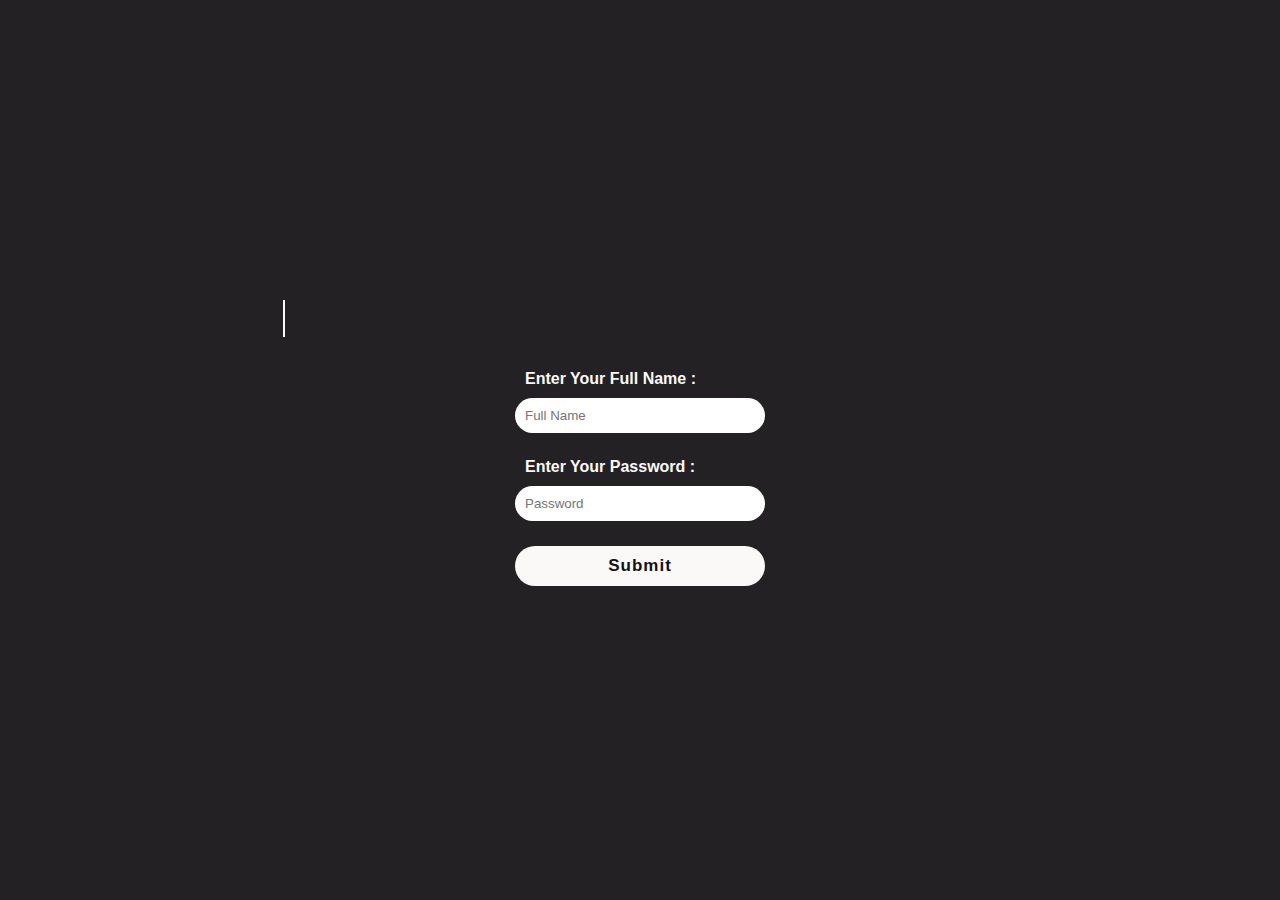
==== PMS.html @ 23cc1144 "Update PMS.html" ====
<!DOCTYPE html>
<html lang="en">
<head>
  <meta charset="UTF-8">
  <meta http-equiv="X-UA-Compatible" content="IE=edge">
  <meta name="viewport" content="width=device-width, initial-scale=1.0">
  <link rel="stylesheet" href="style.css">
  <link rel="stylesheet" href="https://cdnjs.cloudflare.com/ajax/libs/font-awesome/6.3.0/css/all.min.css" integrity="sha512-SzlrxWUlpfuzQ+pcUCosxcglQRNAq/DZjVsC0lE40xsADsfeQoEypE+enwcOiGjk/bSuGGKHEyjSoQ1zVisanQ==" crossorigin="anonymous" referrerpolicy="no-referrer" />
  <title>PMS | Products Management System</title>
</head>
<body>
  <div id="container">
    <div class="pageContainer">
      <header>
        <div class="head">
          <div class="logo"><img src="./logo/PMSlogo.png" alt="logo"></div>
          <span id="userName"></span>
        </div>
        <div class="description">
          <h1>PMS:products management system</h1>
          <p>Effortlessly manage your product inventory</p>
        </div>
      </header>
    <div class="content">
      <div class="inputs">
        <input type="text" placeholder="Title" id="title">
        <div class="price">
          <input type="number" placeholder="Price" min="1" id="price">
          <input type="number" placeholder="Taxes" min="1" id="taxes"><br class="br">
          <input type="number" placeholder="Ads" min="1" id="ads">
          <input type="number" placeholder="discount" class="discount" min="1">
          <p>Total: <span id="total"></span></p>
        </div>
        <input type="number" placeholder="Count" min="1" id="count">
        <input type="text" placeholder="Category" id="category">
        <button id="create">Create</button>
        <input type="text" placeholder="Search" id="search">
        <div class="search">
          <button id="searchByTitle">Search By Title</button>
          <button id="searchByCat">Search By Category</button>
        </div>
        <button id="deleteAll">Delete All</button>
      </div>
      <div class="dataTable">
        <table id="table">
            <tr>
              <td data-label="ID">id</td>
              <td data-label="TITLE">title</td> 
              <td data-label="PRICE">price</td>
              <td data-label="TAXES">taxes</td>
              <td data-label="ADS">ads</td>
              <td data-label="DISCOUNT">discount</td>
              <td data-label="TOTAL">total</td>
              <td data-label="CATEGORY">category</td>
              <td data-label="UPDATE">update</td>
              <td data-label="DELETE">delete</td>
            </tr>
        </table>
      </div>
    </div>
  </div>
</div>
  <script src="app.js"></script>
</body>
</html>
---- style.css ----
/* variables */
:root {
  --bgColor:#232123;
  --inputColor1:#121113;
  --inputColor2:#310044;
  --textColor:#fbf9f8;
  --borderRadius:20px;
}
/* reset the page */
* {
  margin: 0;
  padding: 0;
  box-sizing: border-box;
  font-family: Arial, Helvetica, sans-serif;
}
body {
  background-color: var(--bgColor);
  display: grid;
  place-content: center;
}
/* login page */
.container {
  background-color: var(--bgColor);
  color: var(--textColor);
  width: 100%;
  height: 100vh;
  display: grid;
  place-content: center;
  padding: 10px;
}
.content {
  margin: 0 auto;
  width: 100%;
  height: 300px;
  display: flex;
  flex-direction: column;
  align-items: center;
}
.content header {
  margin-bottom: 30px;
  padding-bottom: 40px;
  overflow: hidden;
  text-transform: capitalize;
}
.content header h1{
  position: relative;
  font-weight: 600;
}
.content header h1::before{
  content: "";
  position: absolute;
  top: 0;
  left: 0;
  width: 100%;
  height: 100%;
  background-color: var(--bgColor);
  border-left: 2px solid var(--textColor);
  animation: type 6s steps(43) infinite;
}
@keyframes type{
  40% ,60%{
    left: 100%;
  }
  100%{
    left: 0%;
  }  
}
section label {
  text-transform: capitalize;
  padding-left: 10px;
  padding-top: 10px;
  font-weight: 600;
}
section input {
  width:250px;
  margin: 10px 0;
  padding: 10px;
  border-radius: var(--borderRadius);
  caret-color: var(--bgColor);
  border: none;
  outline: none;
  margin-bottom:25px ;
}
section button {
  min-width: 100px;
  height: 40px;
  margin-right: 10px;
  padding: 0 10px;
  border-radius: var(--borderRadius);
  border: none;
  cursor: pointer;
  background-color: var(--textColor);
  color: var(--inputColor1);
  font-size: 17px;
  text-transform: capitalize;
  transition: all .3s ease-in-out;
}
section button:hover{
  background-color: #2a0766;
  color: var(--textColor);
  border: 1px solid var(--textColor);
}
a {
  text-decoration: none;
  color: var(--inputColor1);
}
a:hover {
  color: var(--textColor);
}
.messageOne {
  width: 300px;
  height: 80px;
  color: red;
  display: none;
}
@media screen and (max-width:768px) {
  header h1{
    font-size: 20px;
  }
}
@media screen and (max-width:440px) {
  header h1{
    font-size: 16px;
  }
}
@media screen and (max-width:375px) {
  header h1{
    font-size: 13px;
  }
}

/* PMS page */
#container {
  max-width: 1300px;
}
.pageContainer {
  width: 100%;
  padding: 10px 100px;
}
header {
  margin-bottom: 50px;
}
.head{
  width: 100%;
  display: flex;
  justify-content: space-between;
  margin-bottom: 30px;
}
img {
  width: 170px;
  margin-top: 5px;
}
.head span {
  height: 29px;
  text-transform: uppercase;
  margin-top: 13px;
  margin-right: 10px;
  background-color: var(--textColor);
  color: var(--bgColor);
  font-size: 23px;
  font-weight: 600;
  padding: 2px 3px;
  border-radius: 10%;
  cursor: default;
}
.description {
  width: 100%;
  color: var(--textColor);
  text-align: center;
  margin: 20px 0;
}
.description h1 {
  text-transform: capitalize;
  margin-bottom: 15px;
  font-size: 35px;
}
.description p {
  text-transform: capitalize;
  margin-bottom: 15px;
  font-size: 15px;
}
input {
  width: 100%;
  height: 35px;
  border-radius: var(--borderRadius);
  padding: 0 15px;
  border: none;
  outline: none;
  margin-bottom: 15px;
  color: var(--bgColor);
  caret-color: var(--bgColor);
  transition: transform .4s;
}
input:focus {
  transform: scale(1.1);
  background-color: var(--inputColor1);
  color: var(--textColor);
}
/* Chrome, Safari, Edge, Opera */
.input::-webkit-outer-spin-button,
input::-webkit-inner-spin-button {
    -webkit-appearance: none; /* hide the input number bar */
}
.br {
  display: none;
}
.price {
  width: 100%;
}
.price input {
  width: 18%;
}
.price p {
  color: var(--textColor);
  display: inline;
  background-color: #d61c22 ;
  padding: 6px 5px;
  border-radius: 5px;
  transition: all .3s;
}
button {
  width: 100%;
  height: 35px;
  margin-bottom: 15px;
  border: none;
  border-radius: var(--borderRadius);
  outline: none;
  cursor: pointer;
  font-size: 17px;
  font-weight: 600;
  letter-spacing: 1px;
  background-color: var(--inputColor2);
  color: var(--textColor);
  transition:ease .2s;
}
button:active {
  background-color: #600060;
}
.search {
  display: flex;
  justify-content: space-between;
}
.search button {
  width: 48%;
}
/* default style */
.dataTable{
  width: 100%;
}
table {
  width: 100%;
  border-collapse: collapse;
  font-size: 16px;
  color: var(--textColor);
}
tr:first-child {
  color: #000;
  text-transform: capitalize;
}

table td {
  padding: 10px;
  text-align: center;
  border-bottom: 1px solid #ddd;
}
@media screen and (min-width: 900px)  {
  tr:first-child {
  font-weight: bold;
  text-transform: uppercase;
  color: #000;
}
}

/* media query for smaller screens */
@media screen and (max-width: 670px) {
  table {
    font-size: 14px;
  }
  
  table td {
    padding: 5px;
  }

  tr:first-child {
    display: none;
  }
  
  table td:nth-of-type(1):before { content: attr(data-label); }
  table td:nth-of-type(2):before { content: attr(data-label); }
  table td:nth-of-type(3):before { content: attr(data-label); }
  table td:nth-of-type(4):before { content: attr(data-label); }
  table td:nth-of-type(5):before { content: attr(data-label); }
  table td:nth-of-type(6):before { content: attr(data-label); }
  table td:nth-of-type(7):before { content: attr(data-label); }
  table td:nth-of-type(8):before { content: attr(data-label); }
  table td:nth-of-type(9):before { content: attr(data-label); }
  table td:nth-of-type(10):before { content: attr(data-label); }
  
  table tbody tr {
    display: block;
    border-bottom: 1px solid #ddd;
    width: 90%;
    margin: 0 auto;
  }
  
  table tbody td {
    display: block;
    text-align: left;
    margin-left: 10%;
    border-bottom: none;
    position: relative;
    padding-left: 50%;
    margin-bottom: 5px;
    color: var(--textColor);
  }
  table tbody td:before {
    position: absolute;
    left: 0;
    width: 50%;
    padding-right: 10px;
    font-weight: 900;
    text-align: left;
    color: var(--inputColor1);
  }
}

@media screen and (min-width:1200px) {
  .pageContainer {
    padding: 10px 100px;
  }
}
@media screen and (min-width:992px) and (max-width:1200px)  {
  .pageContainer {
    padding: 10px 80px;
  }
}
@media screen and (max-width:992px) and (min-width:768px)  {
  .pageContainer {
    padding: 10px 60px;
  }
}
@media screen and (max-width:768px) {
  .pageContainer {
    padding: 10px 10px;
  }
  img {
    width: 150px;
    margin-left: 0;
    margin-top: -5px;
  }
  .head span {
    margin-right: 0;
    margin-top: 5px;
  }
  .description h1{
    font-size: 23px;
  }
  .description p{
    font-size: 14px;
  }
  input {
    transition: all 0.3s ease;
  }
  input:focus {
    transform: scale(1);
  }
}
@media screen and (max-width:500px) {
  .price input.discount,
  .price input:nth-child(4)
  {
    width: 31%;
  }
  .price input:nth-child(1), 
  .price input:nth-child(2)
  {
    width: 49%;
  }
  .br {
    display: block;
  }
}
@media screen and (max-width:440px) {
  .description h1{
    font-size: 17px;
  }
  .description p{
    font-size: 13px;
  }
  .search button {
    font-size: 13px;
  }
}
@media screen and (max-width:325px) {
  .search button {
    font-size: 11px;
  }
}
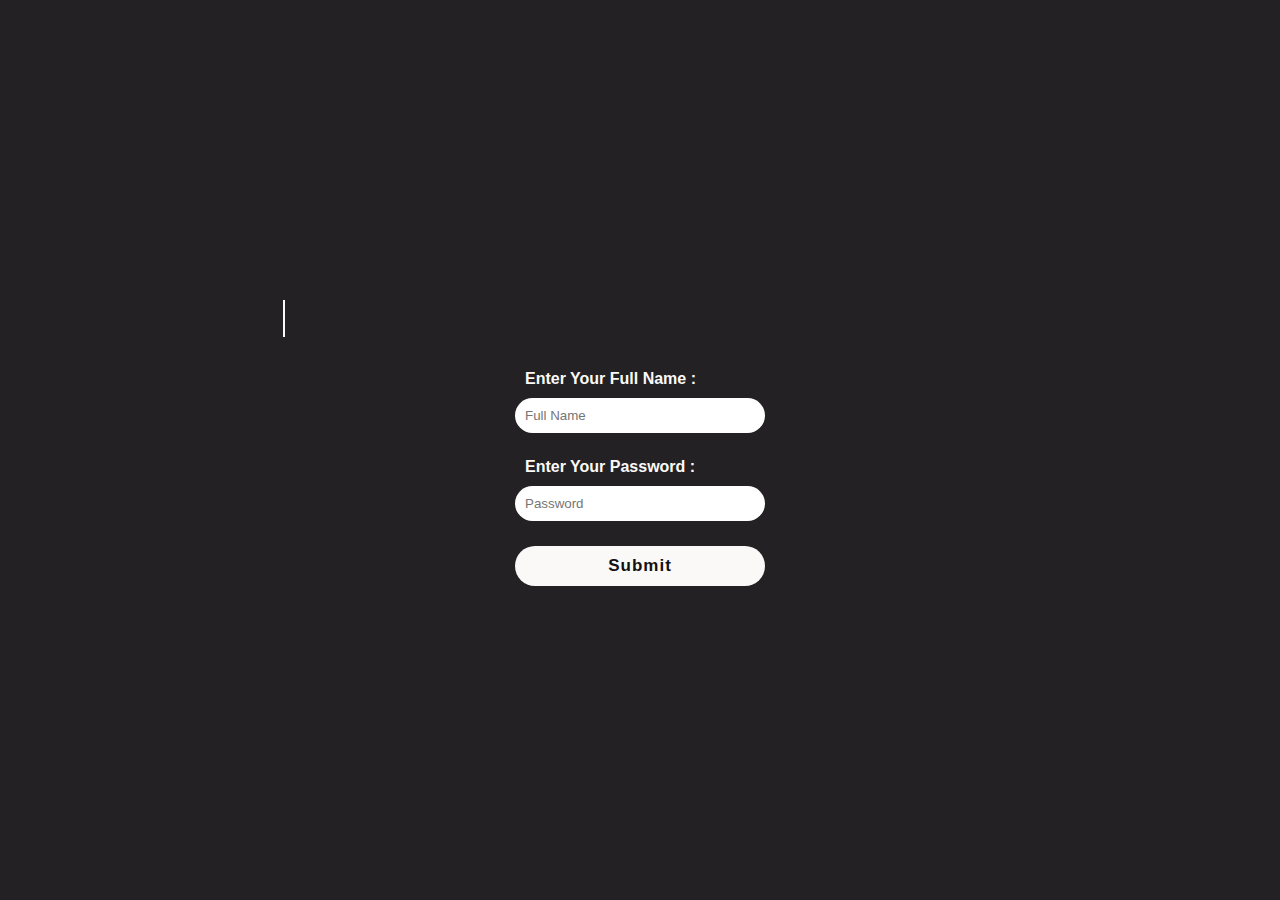
==== commit b9216a20: "Update PMS.html" ====
--- a/PMS.html
+++ b/PMS.html
@@ -10,6 +10,9 @@
 </head>
 <body>
   <div id="container">
+    <div class="alert">
+      <p>Please fill in the required fields.</p>
+    </div>
     <div class="pageContainer">
       <header>
         <div class="head">
@@ -36,15 +39,20 @@
         <button id="create">Create</button>
         <input type="text" placeholder="Search" id="search">
         <div class="search">
-          <button id="searchByTitle">Search By Title</button>
-          <button id="searchByCat">Search By Category</button>
+          <label for="search">Search By</label>
+          <select name="searchBy" id="searchBy">
+            <option value="ID">ID</option>
+            <option value="Title">Title</option>
+            <option value="Category">Category</option>
+          </select>
         </div>
-        <button id="deleteAll">Delete All</button>
+        <button id="deleteAll">Delete All(<span id="totalPro"></span>)</button>
       </div>
       <div class="dataTable">
         <table id="table">
+          <thead>
             <tr>
-              <td data-label="ID">id</td>
+              <td data-label="ID">ID</td>
               <td data-label="TITLE">title</td> 
               <td data-label="PRICE">price</td>
               <td data-label="TAXES">taxes</td>
@@ -55,6 +63,9 @@
               <td data-label="UPDATE">update</td>
               <td data-label="DELETE">delete</td>
             </tr>
+          </thead>
+            <tbody>
+            </tbody>
         </table>
       </div>
     </div>
--- a/style.css
+++ b/style.css
@@ -17,6 +17,8 @@
   background-color: var(--bgColor);
   display: grid;
   place-content: center;
+  position: relative;
+  overflow-x: hidden;
 }
 /* login page */
 .container {
@@ -233,17 +235,45 @@
   color: var(--textColor);
   transition:ease .2s;
 }
+.btn {
+  margin-bottom: 0;
+  padding: 0px 5px;
+  font-size: 13px;
+}
 button:active {
   background-color: #600060;
 }
 .search {
   display: flex;
-  justify-content: space-between;
-}
-.search button {
-  width: 48%;
-}
-/* default style */
+    justify-content: center;
+    align-items: baseline;
+}
+.search label {
+  margin-right: 10px;
+  font-size: 20px;
+  font-weight: 600;
+  color: var(--textColor);
+}
+select {
+  height: 35px;
+  text-align: center;
+  margin-bottom: 15px;
+  padding: 0 10px ;
+  border-radius: 20px;
+  font-size: 15px;
+  font-weight: 700;
+  background: var(--bgColor);
+  color: var(--textColor);
+  -webkit-appearance: none;
+  -moz-appearance: none;
+  appearance: none;
+  background-image: none;
+}
+option {
+  font-size: 15px;
+  padding: 5px 7px;
+} 
+/* table style */
 .dataTable{
   width: 100%;
 }
@@ -253,18 +283,19 @@
   font-size: 16px;
   color: var(--textColor);
 }
-tr:first-child {
+thead tr {
   color: #000;
   text-transform: capitalize;
 }
 
 table td {
-  padding: 10px;
+  padding: 6px 8px;
   text-align: center;
   border-bottom: 1px solid #ddd;
+  font-weight: bold;
 }
 @media screen and (min-width: 900px)  {
-  tr:first-child {
+  thead tr {
   font-weight: bold;
   text-transform: uppercase;
   color: #000;
@@ -281,10 +312,10 @@
     padding: 5px;
   }
 
-  tr:first-child {
+  table thead tr{
     display: none;
   }
-  
+
   table td:nth-of-type(1):before { content: attr(data-label); }
   table td:nth-of-type(2):before { content: attr(data-label); }
   table td:nth-of-type(3):before { content: attr(data-label); }
@@ -296,15 +327,16 @@
   table td:nth-of-type(9):before { content: attr(data-label); }
   table td:nth-of-type(10):before { content: attr(data-label); }
   
-  table tbody tr {
+  table tr {
     display: block;
     border-bottom: 1px solid #ddd;
     width: 90%;
     margin: 0 auto;
   }
   
-  table tbody td {
+  table td {
     display: block;
+    height: 20px;
     text-align: left;
     margin-left: 10%;
     border-bottom: none;
@@ -312,16 +344,51 @@
     padding-left: 50%;
     margin-bottom: 5px;
     color: var(--textColor);
-  }
-  table tbody td:before {
+    background-color: aliceblue;
+    color: #000;
+    padding-top: 2px;
+    border-radius: 5px;
+    transform: translateX(-20px);
+  }
+  td:last-child {
+    margin-bottom: 10px;
+  }
+  td:first-child {
+    margin-top: 10px;
+  }
+  table td::before {
+    content: attr(data-label);
     position: absolute;
+    padding-left: 5px;
     left: 0;
     width: 50%;
-    padding-right: 10px;
+    padding-right: 10px; 
     font-weight: 900;
     text-align: left;
     color: var(--inputColor1);
   }
+  td:nth-child(9),td:nth-child(10) {
+    background-color: var(--inputColor2);
+    padding: 5px 0;
+    height: 30px;
+    margin-top: 8px;
+    border-radius: var(--borderRadius);
+    cursor: pointer;
+  }
+  td:nth-child(9) {
+    margin-top: 10px;
+  }
+  td:nth-child(9)::before,td:nth-child(10)::before{
+    color: #eee;
+    text-align: center;
+    width: 100%;
+  }
+  .btn {
+    display: none;
+  }
+}
+#deleteAll {
+  display: none;
 }
 
 @media screen and (min-width:1200px) {
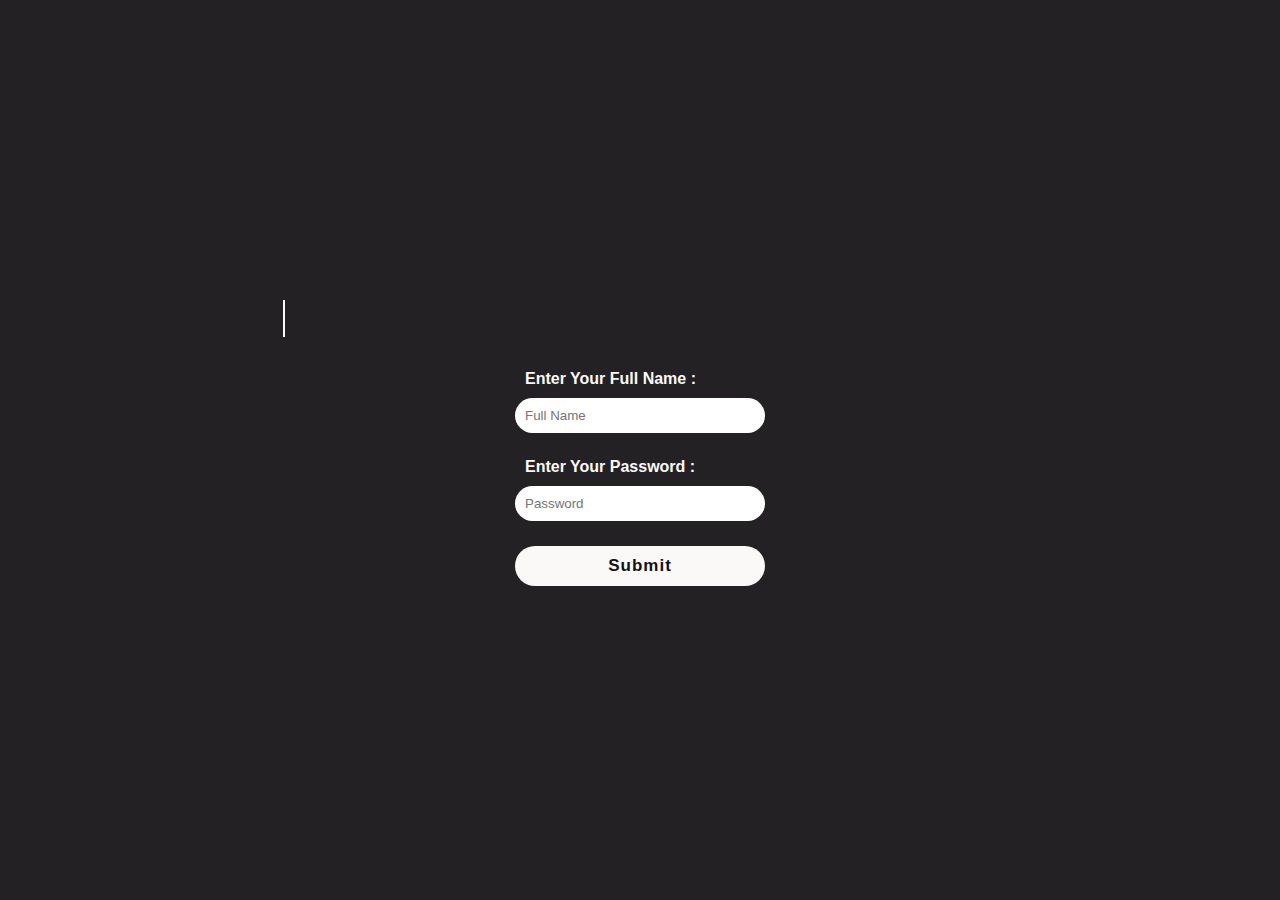
==== commit 7e9a266d: "Update PMS.html" ====
--- a/PMS.html
+++ b/PMS.html
@@ -37,7 +37,7 @@
         <input type="number" placeholder="Count" min="1" id="count">
         <input type="text" placeholder="Category" id="category">
         <button id="create">Create</button>
-        <input type="text" placeholder="Search" id="search">
+        <input type="text" placeholder="Search By ID" id="search">
         <div class="search">
           <label for="search">Search By</label>
           <select name="searchBy" id="searchBy">
--- a/style.css
+++ b/style.css
@@ -12,6 +12,9 @@
   padding: 0;
   box-sizing: border-box;
   font-family: Arial, Helvetica, sans-serif;
+}
+html {
+  scroll-behavior: smooth;
 }
 body {
   background-color: var(--bgColor);
@@ -138,6 +141,7 @@
 .pageContainer {
   width: 100%;
   padding: 10px 100px;
+  transform: translateY(-30px);
 }
 header {
   margin-bottom: 50px;
@@ -391,6 +395,21 @@
   display: none;
 }
 
+.alert {
+  text-align: center;
+  transform: translateY(-30px);
+  transition: transform .4s;
+  display: flex;
+  justify-content: center;
+}
+.alert p {
+  text-transform: capitalize;
+  font-weight: 700;
+  padding: 5px 9px;
+  background: #d61c22;
+  border-radius: 5px;
+}
+
 @media screen and (min-width:1200px) {
   .pageContainer {
     padding: 10px 100px;
@@ -412,7 +431,7 @@
   }
   img {
     width: 150px;
-    margin-left: 0;
+    margin-left: -15px;
     margin-top: -5px;
   }
   .head span {
